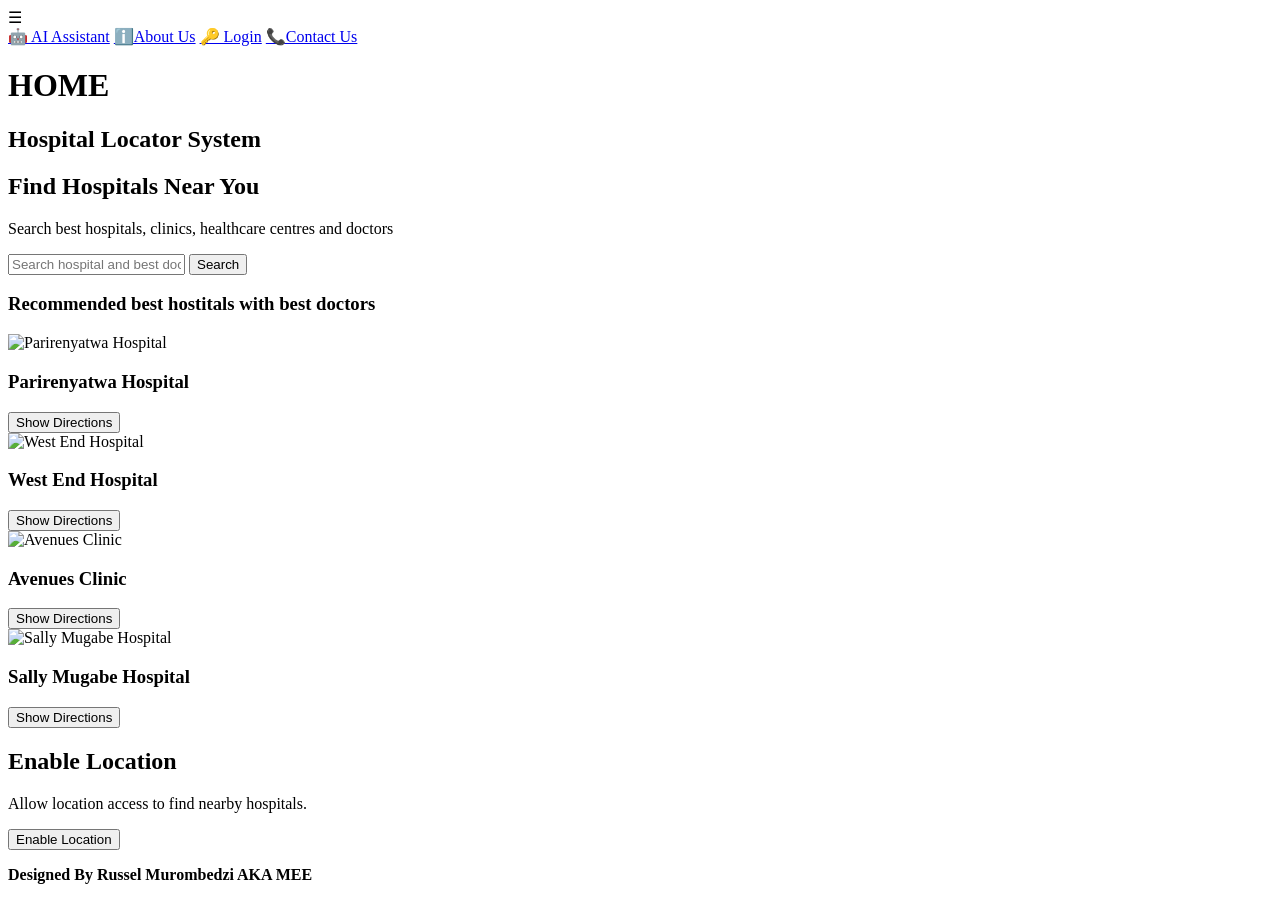
==== index.html @ 8c6aeba9 "Add files via upload" ====
<!DOCTYPE html>

<html lang="en">
    
<head>
    
<meta charset="UTF-8">

<meta name="viewport"
 content="width=device-width, initial-scale=1.0">
 
<title>Hospital Locator - Home</title>

  <link rel="stylesheet" href="./css/style.css">


</head>

<body>
    
<nav>
    
<div class="menu-container">
    
    <div class="menu-btn"
     onclick="toggleMenu()">☰</div>
     

    <div class="menu" id="menu">
        
        <a href="ai.html">🤖 AI Assistant</a>
        
        <a href="about.html">ℹ️About Us</a>
        
        <a href="login.html">🔑 Login</a>
        
        <a href="contact us.html">📞Contact Us</a>
        
    </div>
    
</nav>

<header>
    
    <h1>HOME</h1>
    
    <h2>Hospital Locator System</h2>
    
</header>

<div class="hero">

    <h2>Find Hospitals Near You</h2>

    <p>
        
        Search best hospitals, clinics, healthcare centres and doctors
        
    </p>

    <div class="search-box">
        
        <input type="text"
        placeholder="Search hospital and best doctors...">
        
        <button>Search</button>
        
    </div>
    
    
    <div class="hero">
        
    <h3>Recommended best hostitals with best doctors</h3>
    

    <div class="scroll-container">

        <div class="card">
            
            <img src="img/parirenyatwa.jpg" alt="Parirenyatwa Hospital">
            
            <h3>Parirenyatwa Hospital</h3>
            <button onclick="openMap('Parirenyatwa Hospital Harare Zimbabwe')">
                
                Show Directions
                
            </button>
            
        </div>

        <div class="card">
            
            <img src="img/westend.jpg" alt="West End Hospital">
            
            <h3>West End Hospital</h3>
            
            <button onclick="openMap('West End Hospital Harare Zimbabwe')">
                
                Show Directions
                
            </button>
            
        </div>

        <div class="card">
            
            <img src="img/avenues.jpg"
             alt="Avenues Clinic">
            <h3>Avenues Clinic</h3>
            
            <button onclick="openMap('Avenues Clinic Harare Zimbabwe')">
                
                Show Directions
                
            </button>
            
        </div>

        <div class="card">
            
            <img src="img/sallymugabe.jpg" alt="Sally Mugabe Hospital">
            
            <h3>Sally Mugabe Hospital</h3>
            
            <button onclick="openMap('Sally Mugabe Hospital Harare Zimbabwe')">
                
                Show Directions
                
            </button>
            
        </div>

    </div>

</div>

<div class="container">
    

    <h2>Enable Location</h2>

    <p>Allow location access to find nearby hospitals.</p>

    <button onclick="getLocation()">
        Enable Location
    </button>
    

    <p id="result"></p>

</div>

<script>

// Open Google Maps Directions
function openMap(hospital) {
    const url =
    "https://www.google.com/maps/search/?api=1&query=" +
    encodeURIComponent(hospital);

    window.open(url, "_blank");
}

// Enable Location
function getLocation() {

    const result = document.getElementById("result");

    if (!navigator.geolocation) {
        result.innerHTML =
        "❌ Geolocation is not supported by this browser.";
        return;
    }

    result.innerHTML = "📍 Getting your location...";

    navigator.geolocation.getCurrentPosition(

        function(position) {

            const latitude = position.coords.latitude;
            const longitude = position.coords.longitude;

            result.innerHTML =
            "✅ Location Found<br><br>" +
            "Latitude: " + latitude +
            "<br>Longitude: " + longitude +
            '<br><br><a href="https://www.google.com/maps?q=' +
            latitude + ',' + longitude +
            '" target="_blank">📍 View My Location on Google Maps</a>';

        },

        function(error) {

            switch(error.code) {

                case error.PERMISSION_DENIED:
                    result.innerHTML =
                    "❌ Location permission denied.";
                    break;

                case error.POSITION_UNAVAILABLE:
                    result.innerHTML =
                    "❌ Location unavailable.";
                    break;

                case error.TIMEOUT:
                    result.innerHTML =
                    "❌ Request timed out.";
                    break;

                default:
                    result.innerHTML =
                    "❌ Unknown error occurred.";
            }
        }
    );
}

// Toggle Menu
function toggleMenu() {

    let menu = document.getElementById("menu");

    if(menu.style.display === "block") {
        menu.style.display = "none";
    } else {
        menu.style.display = "block";
    }
}

// Close menu when clicking outside
window.onclick = function(event) {

    if(!event.target.matches('.menu-btn')) {

        let menu = document.getElementById("menu");

        if(menu.style.display === "block") {
            menu.style.display = "none";
        }
    }
}

</script>
  <div class="contact-info"

<p><strong>Designed By Russel Murombedzi AKA MEE</strong></p>

</div>
</body>
</html>
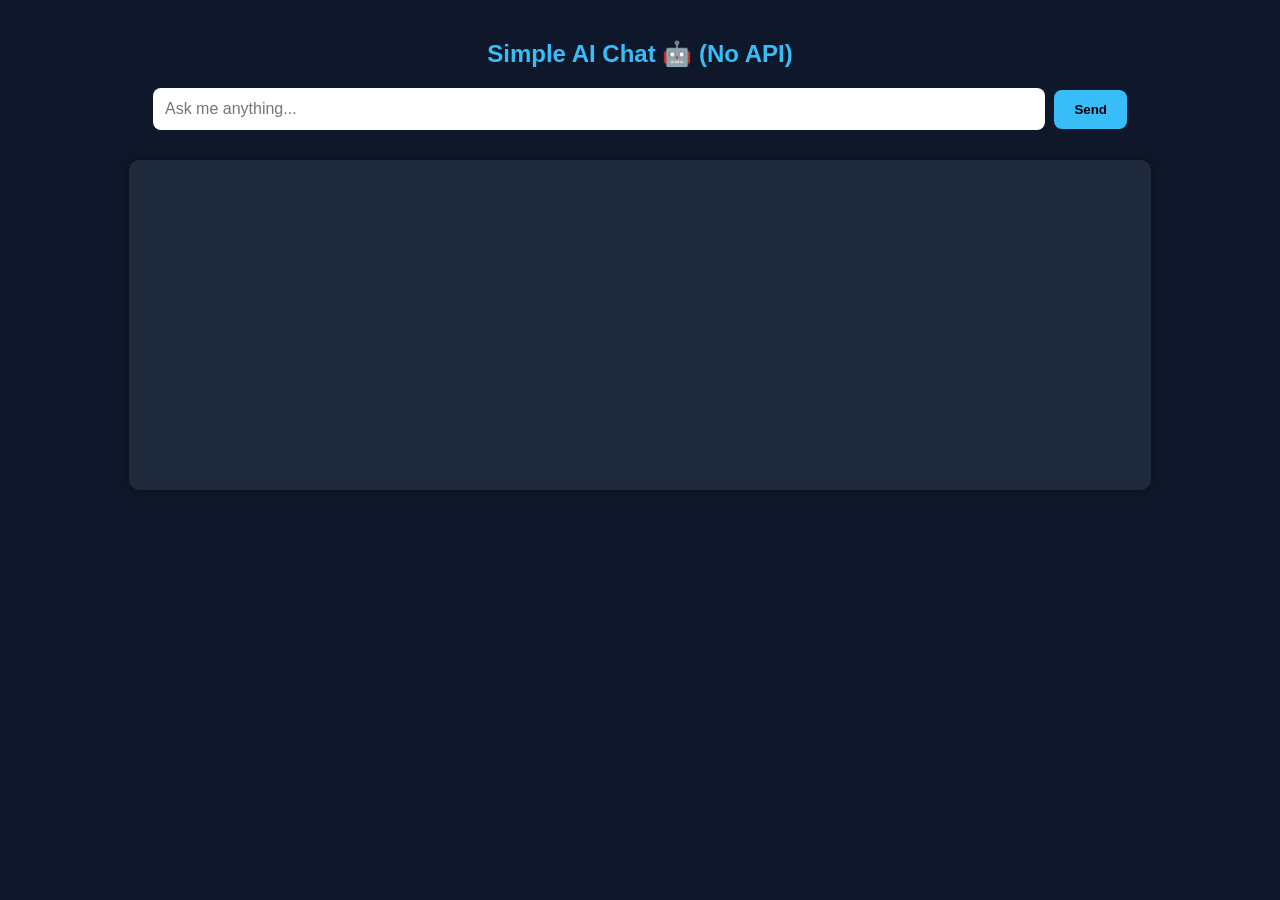
==== commit b4f0e519: "Add files via upload" ====
--- a/index.html
+++ b/index.html
@@ -1,253 +1,71 @@
 <!DOCTYPE html>
+<html>
+<head>
+  <title>No-API AI Chatbot</title>
+</head>
+<body>
+<link rel="stylesheet" href="style.css">
+<h2>Simple AI Chat 🤖 (No API)</h2>
 
-<html lang="en">
-    
-<head>
-    
-<meta charset="UTF-8">
+<input id="input" placeholder="Ask me anything..." />
+<button onclick="chat()">Send</button>
 
-<meta name="viewport"
- content="width=device-width, initial-scale=1.0">
- 
-<title>Hospital Locator - Home</title>
-
-  <link rel="stylesheet" href="./css/style.css">
-
-
-</head>
-
-<body>
-    
-<nav>
-    
-<div class="menu-container">
-    
-    <div class="menu-btn"
-     onclick="toggleMenu()">☰</div>
-     
-
-    <div class="menu" id="menu">
-        
-        <a href="ai.html">🤖 AI Assistant</a>
-        
-        <a href="about.html">ℹ️About Us</a>
-        
-        <a href="login.html">🔑 Login</a>
-        
-        <a href="contact us.html">📞Contact Us</a>
-        
-    </div>
-    
-</nav>
-
-<header>
-    
-    <h1>HOME</h1>
-    
-    <h2>Hospital Locator System</h2>
-    
-</header>
-
-<div class="hero">
-
-    <h2>Find Hospitals Near You</h2>
-
-    <p>
-        
-        Search best hospitals, clinics, healthcare centres and doctors
-        
-    </p>
-
-    <div class="search-box">
-        
-        <input type="text"
-        placeholder="Search hospital and best doctors...">
-        
-        <button>Search</button>
-        
-    </div>
-    
-    
-    <div class="hero">
-        
-    <h3>Recommended best hostitals with best doctors</h3>
-    
-
-    <div class="scroll-container">
-
-        <div class="card">
-            
-            <img src="img/parirenyatwa.jpg" alt="Parirenyatwa Hospital">
-            
-            <h3>Parirenyatwa Hospital</h3>
-            <button onclick="openMap('Parirenyatwa Hospital Harare Zimbabwe')">
-                
-                Show Directions
-                
-            </button>
-            
-        </div>
-
-        <div class="card">
-            
-            <img src="img/westend.jpg" alt="West End Hospital">
-            
-            <h3>West End Hospital</h3>
-            
-            <button onclick="openMap('West End Hospital Harare Zimbabwe')">
-                
-                Show Directions
-                
-            </button>
-            
-        </div>
-
-        <div class="card">
-            
-            <img src="img/avenues.jpg"
-             alt="Avenues Clinic">
-            <h3>Avenues Clinic</h3>
-            
-            <button onclick="openMap('Avenues Clinic Harare Zimbabwe')">
-                
-                Show Directions
-                
-            </button>
-            
-        </div>
-
-        <div class="card">
-            
-            <img src="img/sallymugabe.jpg" alt="Sally Mugabe Hospital">
-            
-            <h3>Sally Mugabe Hospital</h3>
-            
-            <button onclick="openMap('Sally Mugabe Hospital Harare Zimbabwe')">
-                
-                Show Directions
-                
-            </button>
-            
-        </div>
-
-    </div>
-
-</div>
-
-<div class="container">
-    
-
-    <h2>Enable Location</h2>
-
-    <p>Allow location access to find nearby hospitals.</p>
-
-    <button onclick="getLocation()">
-        Enable Location
-    </button>
-    
-
-    <p id="result"></p>
-
-</div>
+<pre id="box"></pre>
 
 <script>
+function chat() {
+    let input = document.getElementById("input").value.toLowerCase();
+    let box = document.getElementById("box");
 
-// Open Google Maps Directions
-function openMap(hospital) {
-    const url =
-    "https://www.google.com/maps/search/?api=1&query=" +
-    encodeURIComponent(hospital);
+    let reply = getResponse(input);
 
-    window.open(url, "_blank");
+    box.textContent += "You: " + input + "\n";
+    box.textContent += "AI: " + reply + "\n\n";
+
+    document.getElementById("input").value = "";
 }
 
-// Enable Location
-function getLocation() {
+function getResponse(text) {
 
-    const result = document.getElementById("result");
-
-    if (!navigator.geolocation) {
-        result.innerHTML =
-        "❌ Geolocation is not supported by this browser.";
-        return;
+    // greetings
+    if (text.includes("hello") || text.includes("hi")) {
+        return "Hello! 👋 How can I help you today?";
     }
 
-    result.innerHTML = "📍 Getting your location...";
-
-    navigator.geolocation.getCurrentPosition(
-
-        function(position) {
-
-            const latitude = position.coords.latitude;
-            const longitude = position.coords.longitude;
-
-            result.innerHTML =
-            "✅ Location Found<br><br>" +
-            "Latitude: " + latitude +
-            "<br>Longitude: " + longitude +
-            '<br><br><a href="https://www.google.com/maps?q=' +
-            latitude + ',' + longitude +
-            '" target="_blank">📍 View My Location on Google Maps</a>';
-
-        },
-
-        function(error) {
-
-            switch(error.code) {
-
-                case error.PERMISSION_DENIED:
-                    result.innerHTML =
-                    "❌ Location permission denied.";
-                    break;
-
-                case error.POSITION_UNAVAILABLE:
-                    result.innerHTML =
-                    "❌ Location unavailable.";
-                    break;
-
-                case error.TIMEOUT:
-                    result.innerHTML =
-                    "❌ Request timed out.";
-                    break;
-
-                default:
-                    result.innerHTML =
-                    "❌ Unknown error occurred.";
-            }
-        }
-    );
-}
-
-// Toggle Menu
-function toggleMenu() {
-
-    let menu = document.getElementById("menu");
-
-    if(menu.style.display === "block") {
-        menu.style.display = "none";
-    } else {
-        menu.style.display = "block";
-    }
-}
-
-// Close menu when clicking outside
-window.onclick = function(event) {
-
-    if(!event.target.matches('.menu-btn')) {
-
-        let menu = document.getElementById("menu");
-
-        if(menu.style.display === "block") {
-            menu.style.display = "none";
+    // math
+    if (text.includes("calculate") || text.includes("+") || text.includes("-")) {
+        try {
+            let math = text.replace("calculate", "");
+            return "Result: " + eval(math);
+        } catch {
+            return "I can't calculate that.";
         }
     }
+
+    // time
+    if (text.includes("time")) {
+        return "Current time is " + new Date().toLocaleTimeString();
+    }
+
+    // name
+    if (text.includes("your name")) {
+        return "I'm a simple AI chatbot made with JavaScript 🤖";
+    }
+
+    // joke
+    if (text.includes("joke")) {
+        let jokes = [
+            "Why did the computer crash? Because it had too many tabs open 😂",
+            "I told my phone I needed space... it installed a bigger screen 📱",
+            "Why do programmers hate nature? Too many bugs 🐛"
+        ];
+        return jokes[Math.floor(Math.random() * jokes.length)];
+    }
+
+    // default response
+    return "I'm still learning 🤖 — try asking something else!";
 }
+</script>
 
-</script>
-  <div class="contact-info"
-
-<p><strong>Designed By Russel Murombedzi AKA MEE</strong></p>
-
-</div>
 </body>
 </html>
--- a/style.css
+++ b/style.css
@@ -0,0 +1,53 @@
+body {
+    font-family: Arial, sans-serif;
+    background: #0f172a;
+    color: white;
+    text-align: center;
+    margin: 0;
+    padding: 20px;
+}
+
+h2 {
+    margin-bottom: 20px;
+    color: #38bdf8;
+}
+
+input {
+    width: 70%;
+    padding: 12px;
+    border-radius: 8px;
+    border: none;
+    outline: none;
+    margin-bottom: 10px;
+    font-size: 16px;
+}
+
+button {
+    padding: 12px 20px;
+    border: none;
+    border-radius: 8px;
+    background: #38bdf8;
+    color: black;
+    font-weight: bold;
+    cursor: pointer;
+    margin-left: 5px;
+}
+
+button:hover {
+    background: #0ea5e9;
+}
+
+pre {
+    margin-top: 20px;
+    background: #1e293b;
+    padding: 15px;
+    width: 80%;
+    margin-left: auto;
+    margin-right: auto;
+    border-radius: 10px;
+    height: 300px;
+    overflow-y: auto;
+    text-align: left;
+    white-space: pre-wrap;
+    box-shadow: 0 0 10px rgba(0,0,0,0.4);
+}
